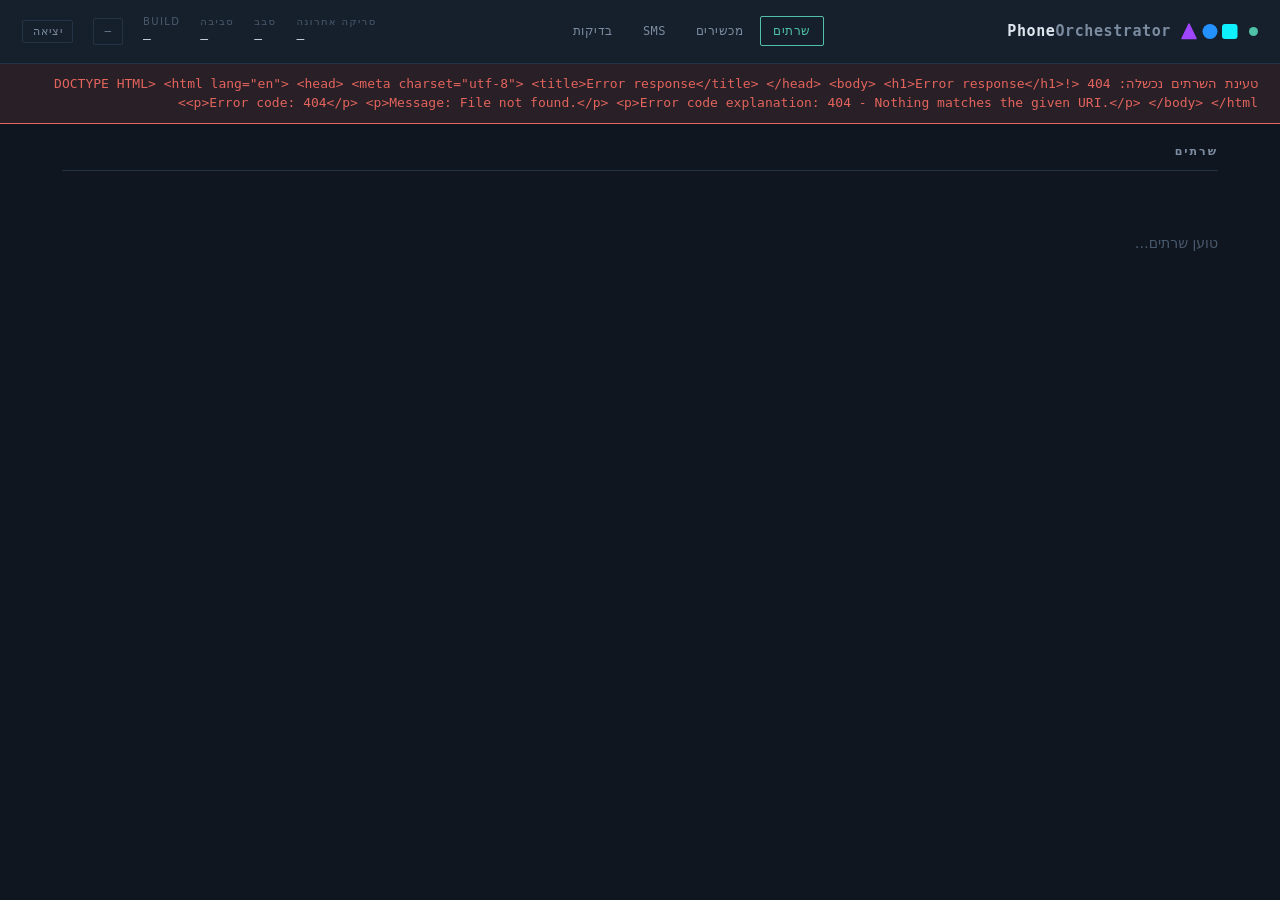
==== src/wwwroot/index.html @ be19c6f2 "SMS: SmsRelay + dashboard sms.html (forward status)" ====
<!DOCTYPE html>
<html lang="he" dir="rtl">
<head>
<meta charset="utf-8">
<meta name="viewport" content="width=device-width, initial-scale=1">
<title>PhoneOrchestrator</title>
<link rel="stylesheet" href="styles.css">
</head>
<body>

<header class="bar">
  <div class="bar__id">
    <span class="dot" id="pulse" aria-hidden="true"></span>
    <svg class="mark" viewBox="0 0 58 18" aria-hidden="true">
      <path d="M1 16.5 L8 2 L15 16.5 Z" fill="#A146FF" stroke="#A146FF" stroke-width="1.5" stroke-linejoin="round"/>
      <circle cx="29" cy="9.5" r="7.5" fill="#2391FF"/>
      <rect x="41" y="2" width="15.5" height="15" rx="3" fill="#0FF0FF"/>
    </svg>
    <h1>Phone<em>Orchestrator</em></h1>
  </div>

  <nav class="nav">
    <a href="/" aria-current="page">שרתים</a>
    <a href="/devices.html">מכשירים</a>
    <a href="/sms.html">SMS</a>
    <a href="/canary.html">בדיקות</a>
  </nav>

  <dl class="bar__meta">
    <div><dt>סריקה אחרונה</dt><dd id="m-scan">—</dd></div>
    <div><dt>סבב</dt><dd id="m-count">—</dd></div>
    <div><dt>סביבה</dt><dd id="m-env">—</dd></div>
    <div><dt>build</dt><dd id="m-marker">—</dd></div>
  </dl>
  <span class="pill" id="m-auto">—</span>
  <button class="bar__out" id="logout">יציאה</button>
</header>

<p class="banner" id="banner" hidden></p>

<!-- ---------------------------------------------------------- hosts view -->
<main class="view" id="view-hosts">
  <div class="view__head">
    <h2>שרתים</h2>
    <div class="pager" id="hostPager"></div>
  </div>
  <div id="hosts" class="hosts">
    <p class="empty">טוען שרתים…</p>
  </div>
</main>

<!-- --------------------------------------------------------- phones view -->
<main class="view" id="view-phones" hidden>
  <div class="view__head">
    <button class="back" id="back">חזרה לשרתים</button>
    <div class="pager" id="phonePager"></div>
  </div>

  <div class="hostbar" id="hostbar"></div>

  <div id="phones">
    <p class="empty">טוען…</p>
  </div>
</main>

<script src="app.js"></script>
</body>
</html>
---- src/wwwroot/styles.css ----
/* PhoneOrchestrator - instrument panel.
   Data is set in mono throughout: hostnames, IPs and ports are the
   vernacular of this subject, so they get the typeface machines use. */

:root {
  --ground:   #0F1620;
  --panel:    #16202C;
  --raise:    #1B2735;
  --rule:     #253347;
  --paper:    #DDE5EE;
  --muted:    #7C8CA0;
  --dim:      #4A5A6E;

  --ok:       #4FC1A6;
  --warn:     #E0A33C;
  --bad:      #E2645C;

  --mono: ui-monospace, "SF Mono", "JetBrains Mono", "Cascadia Mono", Menlo, Consolas, monospace;
  --sans: system-ui, -apple-system, "Segoe UI", "Noto Sans Hebrew", Arial, sans-serif;

  --gap: 20px;
}

* { box-sizing: border-box; }

html, body {
  margin: 0;
  background: var(--ground);
  color: var(--paper);
  font-family: var(--sans);
  font-size: 15px;
  line-height: 1.5;
}

/* ---------------------------------------------------------------- header */

.bar {
  display: flex;
  flex-wrap: wrap;
  align-items: center;
  gap: var(--gap);
  padding: 14px 22px;
  background: var(--panel);
  border-bottom: 1px solid var(--rule);
}

.bar__id { display: flex; align-items: center; gap: 10px; }
.mark { height: 18px; width: auto; flex: none; display: block; }

.bar h1 {
  margin: 0;
  font-family: var(--mono);
  font-size: 15px;
  font-weight: 600;
  letter-spacing: .04em;
  direction: ltr;
}
.bar h1 em { color: var(--muted); font-style: normal; }

.dot {
  width: 9px; height: 9px; border-radius: 50%;
  background: var(--ok);
  box-shadow: 0 0 0 0 rgba(79,193,166,.55);
  animation: ping 2.4s ease-out infinite;
}
.dot[data-state="stale"] { background: var(--warn); animation: none; }
.dot[data-state="down"]  { background: var(--bad);  animation: none; }

@keyframes ping {
  0%   { box-shadow: 0 0 0 0 rgba(79,193,166,.5); }
  70%  { box-shadow: 0 0 0 9px rgba(79,193,166,0); }
  100% { box-shadow: 0 0 0 0 rgba(79,193,166,0); }
}

.bar__meta {
  display: flex; flex-wrap: wrap; gap: var(--gap);
  margin: 0; margin-inline-start: auto;
}
.bar__meta div { display: flex; flex-direction: column; }
.bar__meta dt {
  font-size: 10px; letter-spacing: .14em; text-transform: uppercase;
  color: var(--dim);
}
.bar__meta dd {
  margin: 0; font-family: var(--mono); font-size: 13px; direction: ltr;
  text-align: start;
}

.pill {
  font-family: var(--mono); font-size: 11px; letter-spacing: .08em;
  padding: 4px 10px; border-radius: 2px;
  border: 1px solid var(--rule); color: var(--muted);
  text-transform: uppercase; white-space: nowrap;
}
.pill[data-on="true"]  { border-color: var(--ok);   color: var(--ok); }
.pill[data-on="false"] { border-color: var(--warn); color: var(--warn); }

.banner {
  margin: 0; padding: 10px 22px;
  background: rgba(226,100,92,.12);
  border-bottom: 1px solid var(--bad);
  color: var(--bad);
  font-family: var(--mono); font-size: 13px;
}

/* ----------------------------------------------------------------- views */

.view { padding: 20px 22px 40px; max-width: 1200px; margin: 0 auto; }

.view__head {
  display: flex; align-items: center; justify-content: space-between;
  gap: 12px; margin-bottom: 18px;
  border-bottom: 1px solid var(--rule); padding-bottom: 10px;
}
.view__head h2 {
  margin: 0; font-size: 11px; letter-spacing: .18em; text-transform: uppercase;
  color: var(--muted); font-weight: 600;
}

.back {
  background: transparent; border: 1px solid var(--rule); border-radius: 2px;
  color: var(--muted); font-family: var(--mono); font-size: 12px;
  padding: 5px 12px; cursor: pointer;
}
.back:hover { color: var(--paper); border-color: var(--dim); }
.back:focus-visible { outline: 2px solid var(--ok); outline-offset: 2px; }

.empty { color: var(--dim); font-size: 14px; padding: 30px 0; }

/* ------------------------------------------------------------ host cards */

.hosts {
  display: grid;
  grid-template-columns: repeat(auto-fill, minmax(320px, 1fr));
  gap: 14px;
}

.host {
  width: 100%; text-align: start;
  background: var(--panel); border: 1px solid var(--rule);
  border-radius: 4px; padding: 16px;
  color: inherit; font: inherit; cursor: pointer;
  display: grid; gap: 14px; align-content: start;
  transition: border-color .12s, background .12s;
}
.host:hover { background: var(--raise); border-color: var(--dim); }
.host:focus-visible { outline: 2px solid var(--ok); outline-offset: 2px; }

.host__top { display: flex; align-items: baseline; gap: 10px; }
.host__name {
  font-family: var(--mono); font-size: 14px; direction: ltr;
  overflow: hidden; text-overflow: ellipsis; white-space: nowrap;
}
.host__ip {
  font-family: var(--mono); font-size: 12px; color: var(--dim);
  direction: ltr; margin-inline-start: auto;
}

.host__stats {
  display: flex; gap: 16px; flex-wrap: wrap;
  font-family: var(--mono); font-size: 12px; color: var(--muted);
}
.host__stats b { color: var(--paper); font-weight: 500; }

.host__go {
  font-family: var(--mono); font-size: 11px; color: var(--dim);
  letter-spacing: .06em;
}
.host:hover .host__go { color: var(--ok); }

.host__err {
  font-family: var(--mono); font-size: 11px; color: var(--bad);
  direction: ltr; word-break: break-word;
}

/* ---------------------------------------------------------------- gauges */

/* Dials, not bars: three readings you scan rather than read. The absolute
   figures sit under each one because a percentage alone does not say
   whether 93% leaves 2GB free or 200GB. */

.gauges {
  display: grid; grid-template-columns: repeat(3, 1fr);
  gap: 8px; justify-items: center;
}

.gauge { display: grid; justify-items: center; width: 100%; }
.gauge svg { width: 100%; max-width: 92px; height: auto; overflow: visible; }

.gauge__track {
  fill: none; stroke: var(--rule); stroke-width: 5; stroke-linecap: round;
}
.gauge__fill {
  fill: none; stroke-width: 5; stroke-linecap: round;
  transition: stroke-dasharray .4s ease;
}
.gauge__needle { stroke-width: 1.5; stroke-linecap: round; transition: all .4s ease; }

.gauge[data-tone="ok"]   .gauge__fill,
.gauge[data-tone="ok"]   .gauge__needle { stroke: var(--ok); }
.gauge[data-tone="ok"]   .gauge__hub    { fill: var(--ok); }
.gauge[data-tone="warn"] .gauge__fill,
.gauge[data-tone="warn"] .gauge__needle { stroke: var(--warn); }
.gauge[data-tone="warn"] .gauge__hub    { fill: var(--warn); }
.gauge[data-tone="bad"]  .gauge__fill,
.gauge[data-tone="bad"]  .gauge__needle { stroke: var(--bad); }
.gauge[data-tone="bad"]  .gauge__hub    { fill: var(--bad); }

.gauge__lbl {
  font-family: var(--mono); font-size: 10px; letter-spacing: .16em;
  color: var(--muted); margin-bottom: 2px;
}
.gauge__val {
  font-family: var(--mono); font-size: 15px; color: var(--paper);
  margin-top: -8px;
}
.gauge__sub {
  font-family: var(--mono); font-size: 10px; color: var(--dim);
  direction: ltr; white-space: nowrap; margin-top: 1px;
}

/* ------------------------------------------------------------------ gate */

/* Five bars, one per rule in rpc_orch_pick_host. Reads as a barcode -
   eligibility without parsing a single number. */
.gates { display: flex; gap: 4px; }
.gate {
  flex: 1; max-width: 52px; height: 22px;
  border: 1px solid var(--rule); border-radius: 1px;
  display: flex; align-items: center; justify-content: center;
  font-family: var(--mono); font-size: 10px; letter-spacing: .06em;
  color: var(--dim);
}
.gate[data-pass="true"]  { border-color: var(--ok);  color: var(--ok);  background: rgba(79,193,166,.10); }
.gate[data-pass="false"] { border-color: var(--bad); color: var(--bad); background: rgba(226,100,92,.12); }

/* ------------------------------------------------------- drill-down head */

.hostbar {
  background: var(--panel); border: 1px solid var(--rule);
  border-radius: 4px; padding: 16px; margin-bottom: 20px;
  display: grid; gap: 14px;
}
.hostbar__top { display: flex; align-items: baseline; gap: 10px; }
.hostbar__name { font-family: var(--mono); font-size: 15px; direction: ltr; }
.hostbar .gauges { max-width: 420px; }

/* ------------------------------------------------------------------ tags */

.tag {
  font-family: var(--mono); font-size: 10px; letter-spacing: .1em;
  text-transform: uppercase; padding: 2px 7px; border-radius: 2px;
  white-space: nowrap;
}
.tag--ok   { color: var(--ok);   background: rgba(79,193,166,.12); }
.tag--warn { color: var(--warn); background: rgba(224,163,60,.14); }
.tag--bad  { color: var(--bad);  background: rgba(226,100,92,.14); }

/* ---------------------------------------------------------------- tables */

.tbl { width: 100%; border-collapse: collapse; font-family: var(--mono); font-size: 12.5px; }
.tbl th {
  text-align: start; font-weight: 600; font-size: 10px; letter-spacing: .12em;
  text-transform: uppercase; color: var(--dim);
  padding: 9px 10px; border-bottom: 1px solid var(--rule); white-space: nowrap;
}
.tbl td {
  padding: 10px; border-bottom: 1px solid var(--panel);
  direction: ltr; text-align: start; vertical-align: middle;
}
.tbl tr:hover td { background: var(--panel); }
.num { color: var(--muted); }
.nil { color: var(--dim); }
.wrap { overflow-x: auto; }

/* ---------------------------------------------------------------- paging */

.pager { display: flex; align-items: center; gap: 6px; }
.pager button {
  font-family: var(--mono); font-size: 12px;
  background: transparent; color: var(--muted);
  border: 1px solid var(--rule); border-radius: 2px;
  padding: 4px 10px; cursor: pointer;
}
.pager button:hover:not(:disabled) { color: var(--paper); border-color: var(--dim); }
.pager button:disabled { opacity: .35; cursor: default; }
.pager button:focus-visible { outline: 2px solid var(--ok); outline-offset: 2px; }
.pager span { font-family: var(--mono); font-size: 11px; color: var(--dim); direction: ltr; }

/* ---------------------------------------------------------------- mobile */

@media (max-width: 640px) {
  .view { padding: 16px 14px 32px; }
  .hosts { grid-template-columns: 1fr; }
  .bar__meta { gap: 14px; }
}

@media (prefers-reduced-motion: reduce) {
  .gauge__fill, .gauge__needle { transition: none; }
  * { transition: none !important; }
}

/* ----------------------------------------------------------------- login */

.login-body { display: flex; min-height: 100vh; }

.login { margin: auto; width: 100%; max-width: 340px; padding: 24px; }

.login__card {
  background: var(--panel); border: 1px solid var(--rule);
  border-radius: 4px; padding: 28px 24px;
  display: flex; flex-direction: column; gap: 16px;
}

.login__brand {
  margin: 0 0 4px; font-family: var(--mono); font-size: 15px; font-weight: 600;
  letter-spacing: .04em; direction: ltr; text-align: center;
}
.login__logo {
  display: block;
  width: 160px; height: 160px;
  margin: 0 auto 4px;
}
.login__brand em { color: var(--muted); font-style: normal; }

.login__field { display: flex; flex-direction: column; gap: 6px; }
.login__field span {
  font-size: 10px; letter-spacing: .14em; text-transform: uppercase; color: var(--dim);
}
.login__field input {
  background: var(--ground); border: 1px solid var(--rule); border-radius: 2px;
  color: var(--paper); font-family: var(--mono); font-size: 14px;
  padding: 9px 10px; direction: ltr; text-align: start;
}
.login__field input:focus { outline: none; border-color: var(--ok); }

.login__error { margin: 0; font-size: 12px; color: var(--bad); }

.login__go {
  background: transparent; border: 1px solid var(--ok); border-radius: 2px;
  color: var(--ok); font-family: var(--mono); font-size: 13px;
  letter-spacing: .08em; padding: 9px; cursor: pointer;
}
.login__go:hover:not(:disabled) { background: rgba(79,193,166,.12); }
.login__go:disabled { opacity: .5; cursor: default; }
.login__go:focus-visible { outline: 2px solid var(--ok); outline-offset: 2px; }

.bar__out {
  background: transparent; border: 1px solid var(--rule); border-radius: 2px;
  color: var(--muted); font-family: var(--mono); font-size: 11px;
  letter-spacing: .08em; padding: 4px 10px; cursor: pointer;
}
.bar__out:hover { color: var(--paper); border-color: var(--dim); }


/* ════════════════════════════════════════════════════════════════════════
   Append to styles.css - navigation, filters, cards, upload, trail.
   ════════════════════════════════════════════════════════════════════════ */

/* ------------------------------------------------------------------- nav */

.nav { display: flex; gap: 4px; margin-inline-start: auto; }
.nav a {
  font-family: var(--mono); font-size: 12px; letter-spacing: .04em;
  color: var(--muted); text-decoration: none;
  padding: 5px 12px; border: 1px solid transparent; border-radius: 2px;
}
.nav a:hover { color: var(--paper); border-color: var(--rule); }
.nav a[aria-current="page"] { color: var(--ok); border-color: var(--ok); }

/* --------------------------------------------------------------- filters */

.filters {
  display: flex; align-items: center; gap: 10px; flex-wrap: wrap;
  margin-bottom: 16px;
}
.filters label {
  font-family: var(--mono); font-size: 12px; color: var(--muted);
  display: flex; align-items: center; gap: 6px;
}
.filters input[type="date"] {
  background: var(--panel); border: 1px solid var(--rule); border-radius: 2px;
  color: var(--paper); font-family: var(--mono); font-size: 12px;
  padding: 5px 8px; color-scheme: dark;
}
.hint { font-family: var(--mono); font-size: 11px; color: var(--dim); }

.chip {
  font-family: var(--mono); font-size: 12px;
  background: transparent; color: var(--muted);
  border: 1px solid var(--rule); border-radius: 2px;
  padding: 4px 12px; cursor: pointer;
}
.chip:hover { color: var(--paper); border-color: var(--dim); }
.chip[aria-current="true"] { color: var(--ok); border-color: var(--ok); }

/* Rows that drill down. The cursor is the only affordance a dense table
   has room for, so the hover tint has to carry the rest. */
.tbl tr.click { cursor: pointer; }
.tbl tr.click:hover td { background: var(--raise); }

.ok-t  { color: var(--ok); }
.bad-t { color: var(--bad); }
.big   { font-size: 16px; }

/* ----------------------------------------------------------------- cards */

.cards {
  display: grid; grid-template-columns: repeat(auto-fit, minmax(280px, 1fr));
  gap: 14px; margin-bottom: 26px;
}
.card {
  background: var(--panel); border: 1px solid var(--rule);
  border-radius: 4px; padding: 16px;
  display: grid; gap: 10px; align-content: start;
}
.card h3 {
  margin: 0; font-family: var(--mono); font-size: 13px;
  letter-spacing: .06em; font-weight: 600;
}
.card__note { margin: 0; font-size: 12px; color: var(--muted); line-height: 1.6; }
.card__note b { color: var(--paper); font-weight: 500; font-family: var(--mono); }
.card__state { }

.upload {
  display: inline-block; cursor: pointer;
  border: 1px dashed var(--rule); border-radius: 2px;
  padding: 9px; text-align: center;
  font-family: var(--mono); font-size: 12px; color: var(--muted);
}
.upload:hover { border-color: var(--ok); color: var(--ok); }
.upload input { position: absolute; opacity: 0; pointer-events: none; }

/* ------------------------------------------------------------------ form */

.form { display: grid; gap: 12px; max-width: 340px; }
.row { display: flex; gap: 8px; }

/* ----------------------------------------------------------------- trail */

/* The sub-event trail. A rule down the left with dots on it reads as a
   sequence without needing timestamps to be parsed. */
.trail {
  list-style: none; margin: 0; padding: 0 22px 0 0;
  border-inline-start: 1px solid var(--rule);
}
.trail li {
  position: relative; padding: 0 18px 18px 0; margin-inline-start: -1px;
  border-inline-start: 1px solid var(--rule);
}
.trail li::before {
  content: ''; position: absolute; inset-inline-start: -4px; top: 5px;
  width: 7px; height: 7px; border-radius: 50%;
  background: var(--ok);
}
.trail__when {
  font-family: var(--mono); font-size: 11px; color: var(--dim);
  margin-inline-end: 10px; direction: ltr;
}
.trail__kind {
  font-family: var(--mono); font-size: 12px; color: var(--paper);
  letter-spacing: .04em;
}
.trail__detail {
  margin: 8px 0 0; padding: 10px;
  background: var(--panel); border: 1px solid var(--rule); border-radius: 3px;
  font-family: var(--mono); font-size: 11px; color: var(--muted);
  direction: ltr; text-align: start;
  overflow-x: auto; white-space: pre; max-height: 240px;
}
/* ════════════════════════════════════════════════════════════════════════
   Append to styles.css - devices page (devices.html).
   ════════════════════════════════════════════════════════════════════════ */

.banner--ok {
  background: rgba(79,193,166,.10);
  border-bottom-color: var(--ok);
  color: var(--ok);
}

.chip:disabled { opacity: .35; cursor: default; }
.chip:disabled:hover { color: var(--muted); border-color: var(--rule); }
.chip--bad:hover:not(:disabled) { color: var(--bad); border-color: var(--bad); }
.tbl td .row { flex-wrap: nowrap; }

/* הכפתור ההרסני רחוק מהבטוח */
.row--actions { gap: 28px; }

/* ════════════════════════════════════════════════════════════════════════
   SMS page (sms.html).
   ════════════════════════════════════════════════════════════════════════ */

/* SMS text is mostly Hebrew - not mono, not forced LTR like the other cells. */
.tbl td.sms-body {
  font-family: var(--sans); font-size: 13px; direction: rtl;
  max-width: 420px; overflow: hidden; text-overflow: ellipsis; white-space: nowrap;
}
.sms-full {
  margin: 0; font-family: var(--sans); font-size: 15px; line-height: 1.6;
  white-space: pre-wrap; word-break: break-word;
}

/* A row that arrived since the last refresh. */
.tbl tr.fresh td { animation: fresh 3s ease-out; }
@keyframes fresh { from { background: rgba(79,193,166,.22); } to { background: transparent; } }

.filters input[type="search"] {
  background: var(--panel); border: 1px solid var(--rule); border-radius: 2px;
  color: var(--paper); font-family: var(--mono); font-size: 12px;
  padding: 5px 8px; min-width: 180px;
}
.filters input[type="search"]:focus { outline: none; border-color: var(--ok); }
.live { cursor: pointer; }
a.chip { text-decoration: none; display: inline-block; }
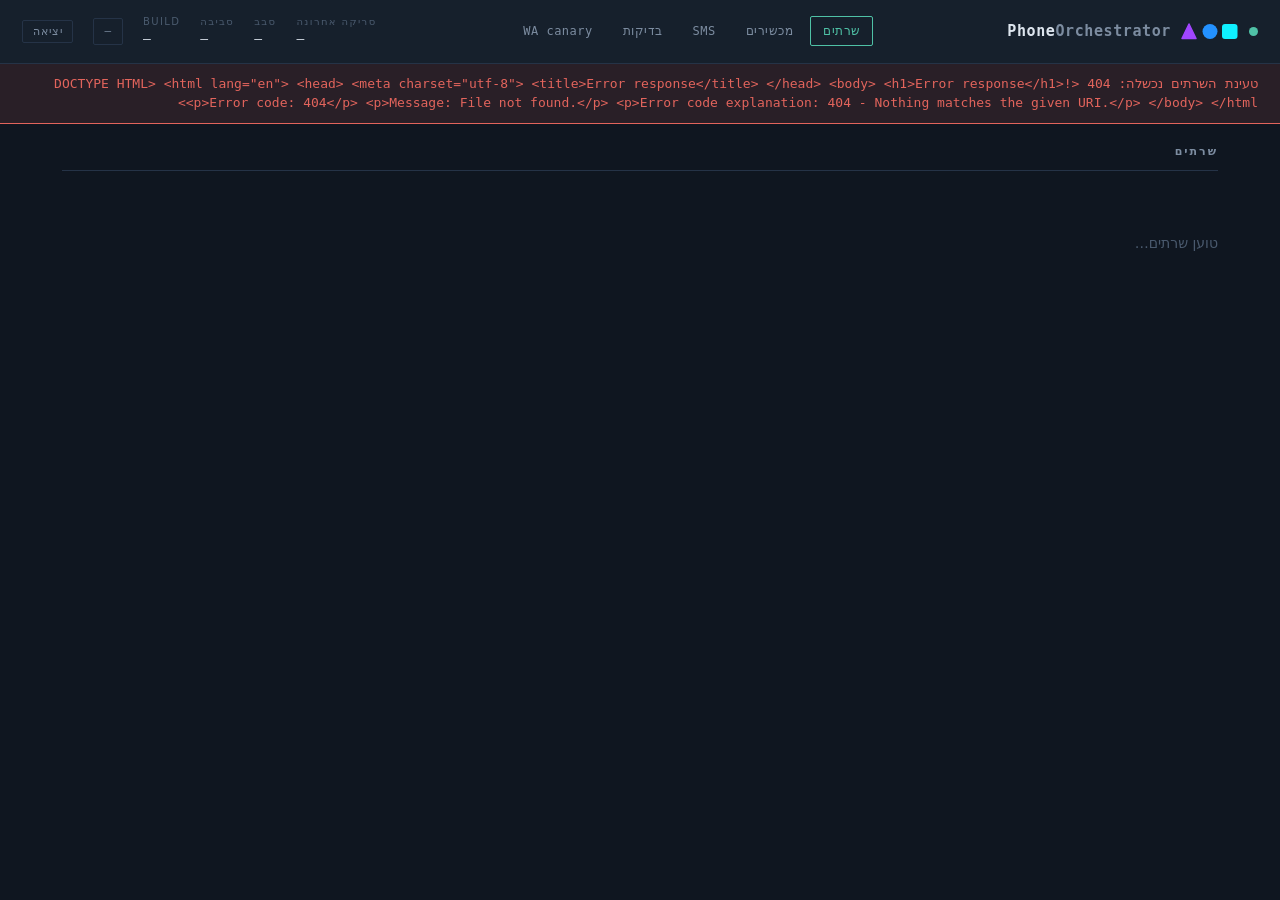
==== commit 00721ed2: "WHASTAPP CANARY + dashboard sms.html (forward status)" ====
--- a/src/wwwroot/index.html
+++ b/src/wwwroot/index.html
@@ -24,6 +24,7 @@
     <a href="/devices.html">מכשירים</a>
     <a href="/sms.html">SMS</a>
     <a href="/canary.html">בדיקות</a>
+    <a href="/canary-wa.html">WA canary</a>
   </nav>
 
   <dl class="bar__meta">
--- a/src/wwwroot/styles.css
+++ b/src/wwwroot/styles.css
@@ -513,3 +513,11 @@
 .live { cursor: pointer; }
 a.chip { text-decoration: none; display: inline-block; }
 
+/* ════════════════════════════════════════════════════════════════════════
+   WhatsApp canary page (canary-wa.html).
+   ════════════════════════════════════════════════════════════════════════ */
+
+.hostbar .gates { flex-wrap: wrap; }
+.hostbar .gate { max-width: none; padding: 0 8px; }
+pre.raw { margin: 0; max-height: none; }
+
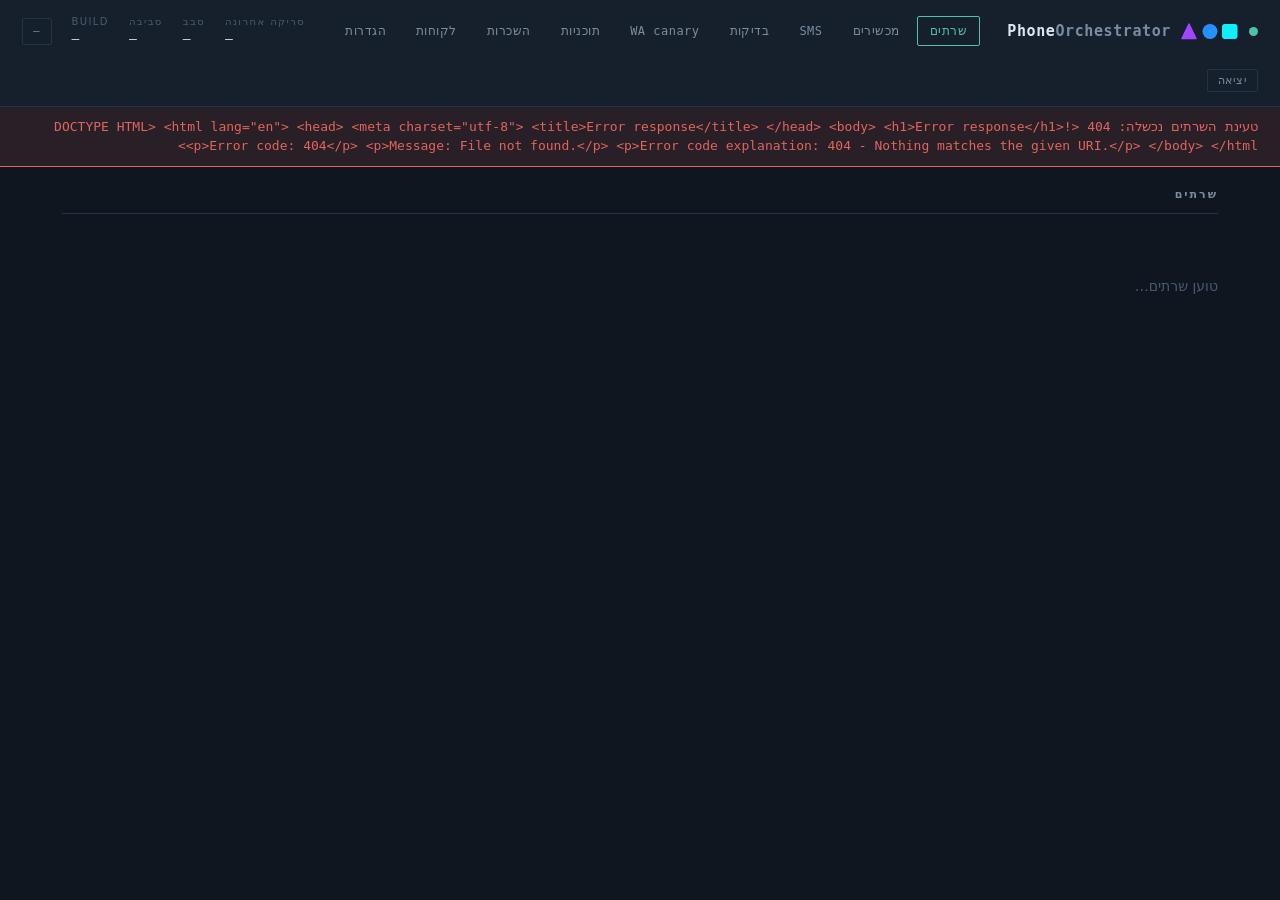
==== commit a883c7b8: "back office: plans, rentals, customers & debts, bot_config" ====
--- a/src/wwwroot/index.html
+++ b/src/wwwroot/index.html
@@ -25,6 +25,10 @@
     <a href="/sms.html">SMS</a>
     <a href="/canary.html">בדיקות</a>
     <a href="/canary-wa.html">WA canary</a>
+    <a href="/plans.html">תוכניות</a>
+    <a href="/rentals.html">השכרות</a>
+    <a href="/customers.html">לקוחות</a>
+    <a href="/config.html">הגדרות</a>
   </nav>
 
   <dl class="bar__meta">
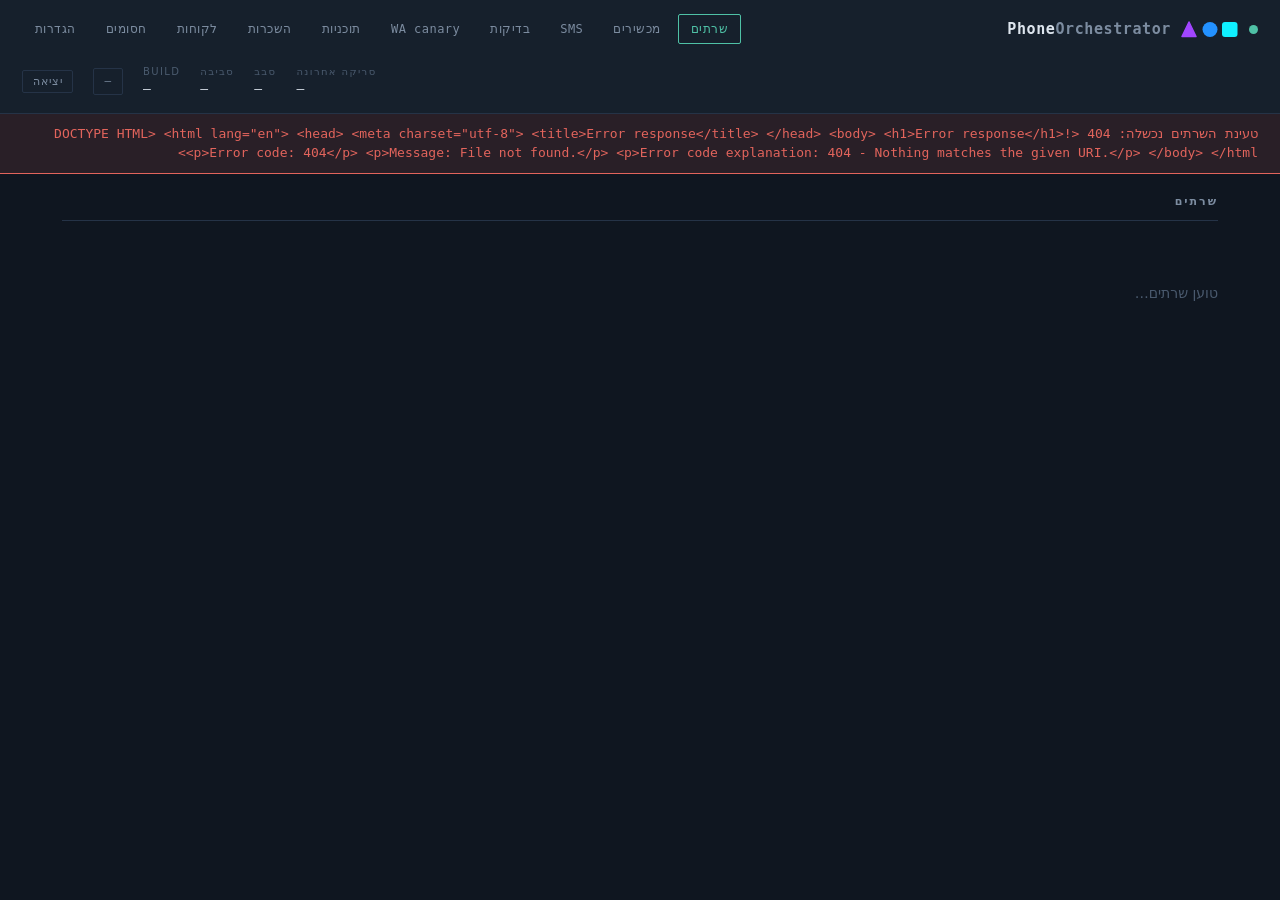
==== commit 15084859: "pws and unwanted" ====
--- a/src/wwwroot/index.html
+++ b/src/wwwroot/index.html
@@ -2,9 +2,16 @@
 <html lang="he" dir="rtl">
 <head>
 <meta charset="utf-8">
-<meta name="viewport" content="width=device-width, initial-scale=1">
+<meta name="viewport" content="width=device-width, initial-scale=1, viewport-fit=cover">
 <title>PhoneOrchestrator</title>
 <link rel="stylesheet" href="styles.css">
+<link rel="manifest" href="/manifest.webmanifest">
+<meta name="theme-color" content="#0F1620">
+<link rel="icon" href="/icons/icon-192.png" type="image/png">
+<link rel="apple-touch-icon" href="/icons/apple-touch-icon.png">
+<meta name="apple-mobile-web-app-capable" content="yes">
+<meta name="apple-mobile-web-app-status-bar-style" content="black-translucent">
+<script src="pwa.js" defer></script>
 </head>
 <body>
 
@@ -28,6 +35,7 @@
     <a href="/plans.html">תוכניות</a>
     <a href="/rentals.html">השכרות</a>
     <a href="/customers.html">לקוחות</a>
+    <a href="/unwanted.html">חסומים</a>
     <a href="/config.html">הגדרות</a>
   </nav>
 
--- a/src/wwwroot/styles.css
+++ b/src/wwwroot/styles.css
@@ -521,3 +521,87 @@
 .hostbar .gate { max-width: none; padding: 0 8px; }
 pre.raw { margin: 0; max-height: none; }
 
+
+/* ════════════════════════════════════════════════════════════════════════
+   Responsive + PWA (pwa.js adds .bar__menu and toggles .bar--open).
+   ════════════════════════════════════════════════════════════════════════ */
+
+html { -webkit-text-size-adjust: 100%; }
+body { padding-bottom: env(safe-area-inset-bottom); }
+.bar { padding-top: max(14px, env(safe-area-inset-top)); position: sticky; top: 0; z-index: 20; }
+
+.bar__menu {
+  display: none; align-items: center; gap: 8px;
+  background: transparent; border: 1px solid var(--rule); border-radius: 2px;
+  color: var(--paper); font-family: var(--mono); font-size: 13px;
+  padding: 6px 12px; cursor: pointer; margin-inline-start: auto;
+}
+.bar__menu b { font-weight: 500; color: var(--ok); }
+.bar__menu:focus-visible { outline: 2px solid var(--ok); outline-offset: 2px; }
+
+/* wide nav: 10 links don't fit next to the meta on mid screens → let it wrap */
+.nav { flex-wrap: wrap; }
+
+/* row → card layout for tables marked .tbl--cards (unwanted.html) */
+.tbl td.act { text-align: end; white-space: nowrap; }
+
+@media (max-width: 1100px) {
+  .bar { gap: 12px; }
+  .bar__meta { order: 5; width: 100%; margin-inline-start: 0; }
+  .bar__menu { display: inline-flex; }
+  .nav {
+    display: none; order: 4; width: 100%; margin: 0;
+    flex-direction: column; gap: 2px;
+    border-top: 1px solid var(--rule); padding-top: 8px;
+  }
+  .bar--open .nav { display: flex; }
+  .nav a { padding: 11px 12px; font-size: 14px; }
+}
+
+@media (max-width: 640px) {
+  html, body { font-size: 14px; }
+  .bar { padding-inline: 14px; }
+  .bar__id h1 { font-size: 13px; }
+  .bar__out { padding: 6px 10px; }
+  .bar__install { display: none; }        /* menu stays reachable; Android shows its own install too */
+  .banner { padding-inline: 14px; }
+
+  .view__head { flex-wrap: wrap; }
+  .filters { gap: 8px; }
+  .filters input[type="search"], .filters select, .filters input[type="text"] { flex: 1 1 100%; min-width: 0; font-size: 16px; }
+  .chip, .back, .pager button { padding: 8px 12px; }   /* finger-sized */
+
+  .grid2, .cards { grid-template-columns: 1fr; }
+  .gauges { grid-template-columns: repeat(3, minmax(0, 1fr)); }
+  .row { flex-wrap: wrap; }
+  .row--actions { gap: 14px; }
+  .form { max-width: none; }
+  .wrap { -webkit-overflow-scrolling: touch; margin-inline: -14px; padding-inline: 14px; }
+  .tbl td.sms-body { max-width: 220px; }
+
+  /* cards */
+  .tbl--cards thead { display: none; }
+  .tbl--cards, .tbl--cards tbody, .tbl--cards tr, .tbl--cards td { display: block; width: 100%; }
+  .tbl--cards tr {
+    background: var(--panel); border: 1px solid var(--rule); border-radius: 4px;
+    padding: 10px 12px; margin-bottom: 10px;
+  }
+  .tbl--cards tr:hover td { background: transparent; }
+  .tbl--cards td {
+    border: 0; padding: 4px 0; direction: rtl; text-align: start;
+    display: flex; gap: 10px; align-items: baseline; justify-content: space-between;
+  }
+  .tbl--cards td[data-label]::before {
+    content: attr(data-label); flex: none;
+    font-size: 10px; letter-spacing: .12em; color: var(--dim);
+  }
+  .tbl--cards td.sms-body { max-width: none; white-space: normal; }
+  .tbl--cards td.act { justify-content: stretch; padding-top: 8px; }
+  .tbl--cards td.act:empty { display: none; }
+  .tbl--cards td.act .chip { width: 100%; }
+}
+
+@media (display-mode: standalone) {
+  .bar__install { display: none; }
+}
+.tbl td.nw { white-space: nowrap; }
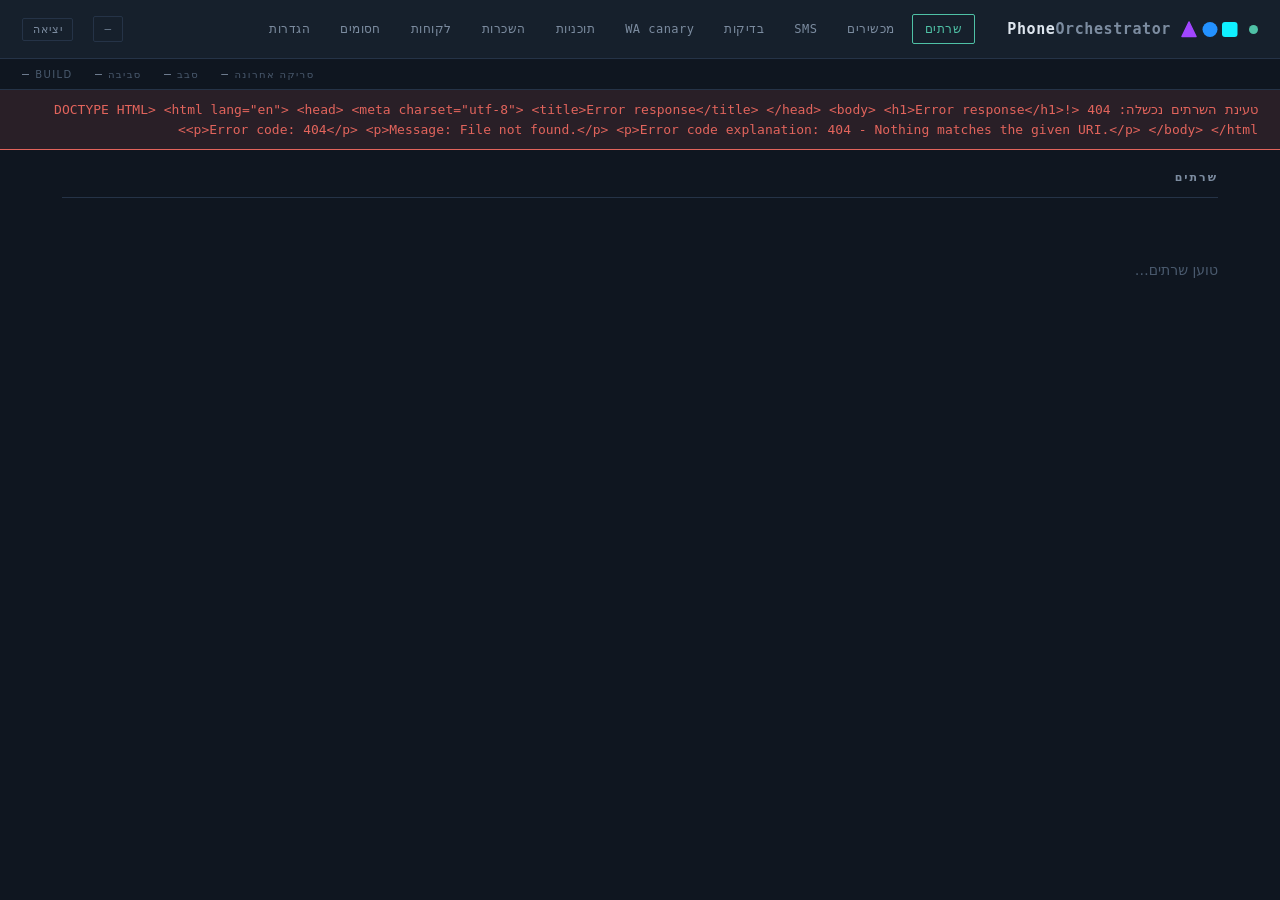
==== commit bd753e11: "pws FIXED" ====
--- a/src/wwwroot/index.html
+++ b/src/wwwroot/index.html
@@ -25,7 +25,6 @@
     </svg>
     <h1>Phone<em>Orchestrator</em></h1>
   </div>
-
   <nav class="nav">
     <a href="/" aria-current="page">שרתים</a>
     <a href="/devices.html">מכשירים</a>
@@ -38,16 +37,15 @@
     <a href="/unwanted.html">חסומים</a>
     <a href="/config.html">הגדרות</a>
   </nav>
-
-  <dl class="bar__meta">
-    <div><dt>סריקה אחרונה</dt><dd id="m-scan">—</dd></div>
-    <div><dt>סבב</dt><dd id="m-count">—</dd></div>
-    <div><dt>סביבה</dt><dd id="m-env">—</dd></div>
-    <div><dt>build</dt><dd id="m-marker">—</dd></div>
-  </dl>
   <span class="pill" id="m-auto">—</span>
   <button class="bar__out" id="logout">יציאה</button>
 </header>
+<dl class="meta" aria-label="מצב">
+  <div><dt>סריקה אחרונה</dt><dd id="m-scan">—</dd></div>
+  <div><dt>סבב</dt><dd id="m-count">—</dd></div>
+  <div><dt>סביבה</dt><dd id="m-env">—</dd></div>
+  <div><dt>build</dt><dd id="m-marker">—</dd></div>
+</dl>
 
 <p class="banner" id="banner" hidden></p>
 
--- a/src/wwwroot/styles.css
+++ b/src/wwwroot/styles.css
@@ -545,9 +545,8 @@
 /* row → card layout for tables marked .tbl--cards (unwanted.html) */
 .tbl td.act { text-align: end; white-space: nowrap; }
 
-@media (max-width: 1100px) {
+@media (max-width: 1180px) {
   .bar { gap: 12px; }
-  .bar__meta { order: 5; width: 100%; margin-inline-start: 0; }
   .bar__menu { display: inline-flex; }
   .nav {
     display: none; order: 4; width: 100%; margin: 0;
@@ -605,3 +604,36 @@
   .bar__install { display: none; }
 }
 .tbl td.nw { white-space: nowrap; }
+
+/* ── header: logo · nav · (pill) · logout on one row; status moved to .meta under it ── */
+.bar { flex-wrap: nowrap; }
+.bar__id { flex: none; }
+.nav { flex: 1 1 auto; min-width: 0; margin-inline-start: 12px; flex-wrap: wrap; }
+.nav a { white-space: nowrap; }
+.bar .pill, .bar__out, .bar__install { flex: none; }
+
+/* status strip (refresh / scan / env / build) — under the header, scrolls with the page */
+.meta {
+  display: flex; flex-wrap: wrap; justify-content: flex-end; gap: 6px 22px;
+  margin: 0; padding: 6px 22px;
+  border-bottom: 1px solid var(--rule); background: var(--ground);
+}
+.meta div { display: flex; align-items: baseline; gap: 6px; min-width: 0; }
+.meta dt { font-size: 10px; letter-spacing: .14em; text-transform: uppercase; color: var(--dim); }
+.meta dd {
+  margin: 0; font-family: var(--mono); font-size: 12px; color: var(--muted); direction: ltr;
+  max-width: 16ch; overflow: hidden; text-overflow: ellipsis; white-space: nowrap;
+}
+
+@media (max-width: 1180px) {
+  .bar { flex-wrap: wrap; }
+  .nav { margin-inline-start: 0; flex: 1 1 100%; }
+}
+@media (max-width: 640px) {
+  .meta { justify-content: flex-start; padding-inline: 14px; gap: 4px 16px; }
+}
+@media (max-width: 640px) {
+  .bar .mark { display: none; }          /* logo text + ☰ + יציאה on one row */
+  .bar { gap: 8px; }
+  .bar__menu { padding: 6px 10px; }
+}
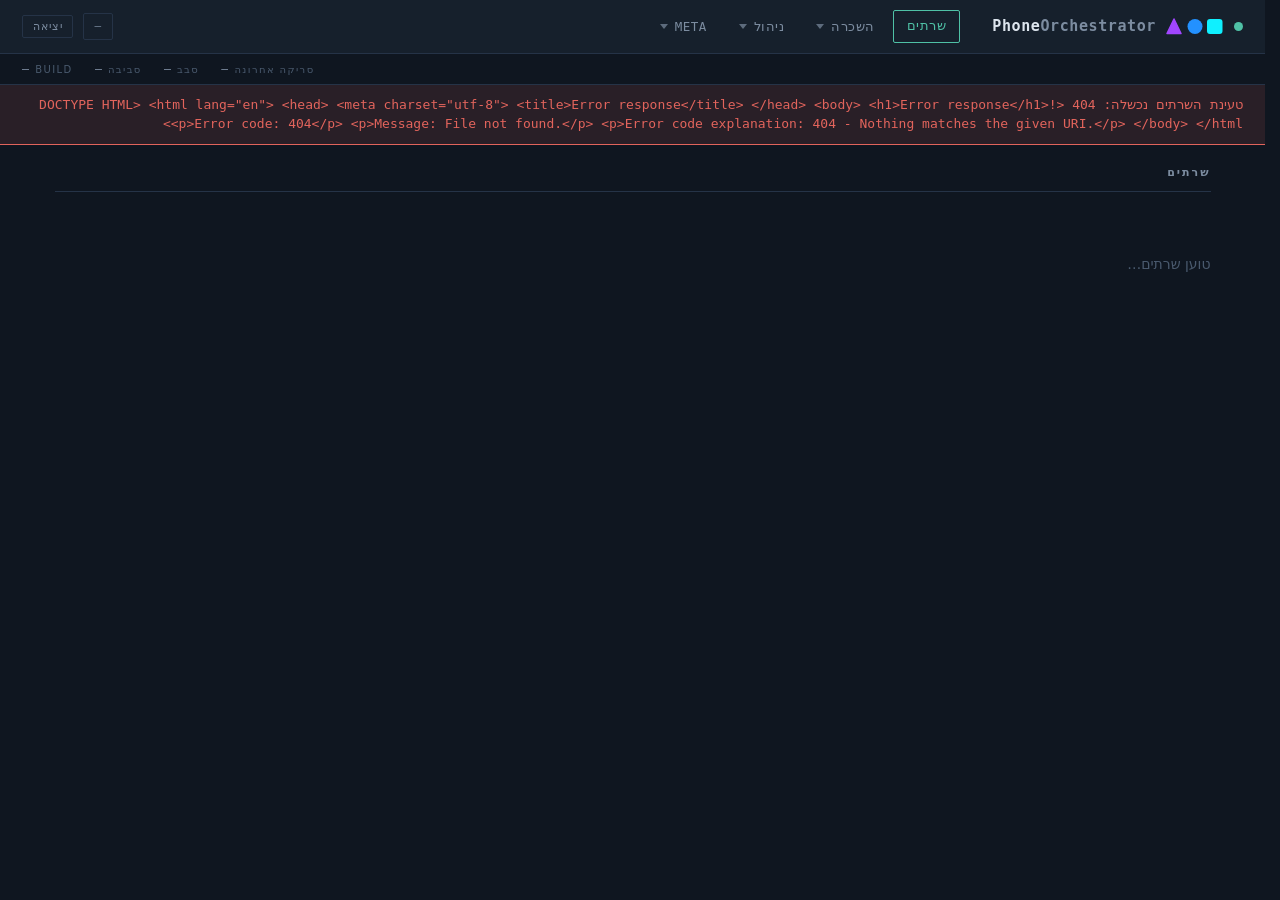
==== commit 65142c27: "MENU" ====
--- a/src/wwwroot/index.html
+++ b/src/wwwroot/index.html
@@ -25,20 +25,38 @@
     </svg>
     <h1>Phone<em>Orchestrator</em></h1>
   </div>
-  <nav class="nav">
-    <a href="/" aria-current="page">שרתים</a>
-    <a href="/devices.html">מכשירים</a>
-    <a href="/sms.html">SMS</a>
-    <a href="/canary.html">בדיקות</a>
-    <a href="/canary-wa.html">WA canary</a>
-    <a href="/plans.html">תוכניות</a>
-    <a href="/rentals.html">השכרות</a>
-    <a href="/customers.html">לקוחות</a>
-    <a href="/unwanted.html">חסומים</a>
-    <a href="/config.html">הגדרות</a>
+  <nav class="nav" id="mainnav" aria-label="ניווט">
+    <a class="nav__top" href="/" aria-current="page">שרתים</a>
+    <div class="nav__grp">
+      <button class="nav__top" type="button" aria-expanded="false">השכרה<span class="nav__car" aria-hidden="true"></span></button>
+      <div class="nav__sub">
+        <a href="/devices.html">מכשירים</a>
+        <a href="/sms.html">SMS</a>
+        <a href="/rentals.html">השכרות</a>
+      </div>
+    </div>
+    <div class="nav__grp">
+      <button class="nav__top" type="button" aria-expanded="false">ניהול<span class="nav__car" aria-hidden="true"></span></button>
+      <div class="nav__sub">
+        <a href="/customers.html">לקוחות</a>
+        <a href="/unwanted.html">חסומים</a>
+        <a href="/plans.html">תוכניות</a>
+        <a href="/config.html">הגדרות</a>
+      </div>
+    </div>
+    <div class="nav__grp">
+      <button class="nav__top" type="button" aria-expanded="false">META<span class="nav__car" aria-hidden="true"></span></button>
+      <div class="nav__sub">
+        <a href="/canary.html">בדיקות</a>
+        <a href="/canary-wa.html">WA canary</a>
+      </div>
+    </div>
   </nav>
-  <span class="pill" id="m-auto">—</span>
-  <button class="bar__out" id="logout">יציאה</button>
+  <div class="bar__end">
+    <span class="pill" id="m-auto">—</span>
+    <button class="bar__menu" type="button" aria-controls="mainnav" aria-expanded="false" aria-label="תפריט"><span aria-hidden="true">☰</span><b>שרתים</b></button>
+    <button class="bar__out" id="logout">יציאה</button>
+  </div>
 </header>
 <dl class="meta" aria-label="מצב">
   <div><dt>סריקה אחרונה</dt><dd id="m-scan">—</dd></div>
--- a/src/wwwroot/styles.css
+++ b/src/wwwroot/styles.css
@@ -359,14 +359,6 @@
 
 /* ------------------------------------------------------------------- nav */
 
-.nav { display: flex; gap: 4px; margin-inline-start: auto; }
-.nav a {
-  font-family: var(--mono); font-size: 12px; letter-spacing: .04em;
-  color: var(--muted); text-decoration: none;
-  padding: 5px 12px; border: 1px solid transparent; border-radius: 2px;
-}
-.nav a:hover { color: var(--paper); border-color: var(--rule); }
-.nav a[aria-current="page"] { color: var(--ok); border-color: var(--ok); }
 
 /* --------------------------------------------------------------- filters */
 
@@ -521,56 +513,119 @@
 .hostbar .gate { max-width: none; padding: 0 8px; }
 pre.raw { margin: 0; max-height: none; }
 
-
 /* ════════════════════════════════════════════════════════════════════════
-   Responsive + PWA (pwa.js adds .bar__menu and toggles .bar--open).
+   Header + menu (fixed grid) · status strip · responsive · PWA
+   Header = 3 fixed columns: logo | menu | actions. The menu always starts at
+   the same x on every page: the logo column is fixed, the actions column grows
+   away from it, and the scrollbar gutter is always reserved.
    ════════════════════════════════════════════════════════════════════════ */
 
-html { -webkit-text-size-adjust: 100%; }
+html { scrollbar-gutter: stable; -webkit-text-size-adjust: 100%; }
 body { padding-bottom: env(safe-area-inset-bottom); }
-.bar { padding-top: max(14px, env(safe-area-inset-top)); position: sticky; top: 0; z-index: 20; }
+
+.bar {
+  display: grid; grid-template-columns: max-content minmax(0, 1fr) auto;
+  grid-template-areas: "id nav end";
+  align-items: center; gap: 0 32px;
+  padding: max(10px, env(safe-area-inset-top)) 22px 10px;
+  position: sticky; top: 0; z-index: 30;
+}
+.bar__id  { grid-area: id; min-width: 0; }
+.bar__end { grid-area: end; display: flex; align-items: center; justify-content: flex-end; gap: 10px; }
+.bar__end > * { flex: none; }
+
+/* ── menu ── */
+.nav {
+  grid-area: nav; display: flex; align-items: center; gap: 4px;
+  margin: 0; min-width: 0; flex-wrap: nowrap;
+}
+.nav__grp { position: relative; }
+.nav__top, .nav__sub a {
+  font-family: var(--mono); font-size: 12.5px; letter-spacing: .04em; white-space: nowrap;
+  color: var(--muted); text-decoration: none; background: transparent;
+  border: 1px solid transparent; border-radius: 2px; cursor: pointer;
+}
+.nav__top { display: inline-flex; align-items: center; gap: 7px; padding: 6px 13px; }
+.nav__top:hover, .nav__grp:hover > .nav__top, .nav__grp.open > .nav__top { color: var(--paper); border-color: var(--rule); }
+.nav__top[aria-current="page"], .nav__grp[data-current="true"] > .nav__top { color: var(--ok); border-color: var(--ok); }
+.nav__top:focus-visible, .nav__sub a:focus-visible { outline: 2px solid var(--ok); outline-offset: 2px; }
+.nav__car {
+  width: 0; height: 0; border-inline: 4px solid transparent; border-top: 5px solid currentColor;
+  opacity: .7; transition: transform .15s;
+}
+.nav__grp.open .nav__car { transform: rotate(180deg); }
+
+.nav__sub {
+  display: none; position: absolute; top: calc(100% + 6px); inset-inline-start: 0;
+  min-width: 170px; padding: 6px; z-index: 40;
+  background: var(--panel); border: 1px solid var(--rule); border-radius: 4px;
+  box-shadow: 0 10px 28px rgba(0,0,0,.35);
+  flex-direction: column; gap: 2px;
+}
+.nav__sub::before { content: ''; position: absolute; inset: -8px 0 auto; height: 8px; } /* hover bridge */
+.nav__sub a { display: block; padding: 8px 12px; text-align: start; }
+.nav__sub a:hover { color: var(--paper); background: var(--raise); }
+.nav__sub a[aria-current="page"] { color: var(--ok); background: rgba(79,193,166,.08); }
+.nav__grp.open > .nav__sub { display: flex; }
+@media (hover: hover) and (min-width: 721px) {
+  .nav__grp:hover > .nav__sub { display: flex; }
+}
 
 .bar__menu {
   display: none; align-items: center; gap: 8px;
   background: transparent; border: 1px solid var(--rule); border-radius: 2px;
-  color: var(--paper); font-family: var(--mono); font-size: 13px;
-  padding: 6px 12px; cursor: pointer; margin-inline-start: auto;
+  color: var(--paper); font-family: var(--mono); font-size: 13px; padding: 6px 12px; cursor: pointer;
 }
 .bar__menu b { font-weight: 500; color: var(--ok); }
 .bar__menu:focus-visible { outline: 2px solid var(--ok); outline-offset: 2px; }
 
-/* wide nav: 10 links don't fit next to the meta on mid screens → let it wrap */
-.nav { flex-wrap: wrap; }
-
-/* row → card layout for tables marked .tbl--cards (unwanted.html) */
+/* ── status strip (refresh / scan / env / build) under the header ── */
+.meta {
+  display: flex; flex-wrap: wrap; justify-content: flex-end; gap: 6px 22px;
+  margin: 0; padding: 6px 22px;
+  border-bottom: 1px solid var(--rule); background: var(--ground);
+}
+.meta div { display: flex; align-items: baseline; gap: 6px; min-width: 0; }
+.meta dt { font-size: 10px; letter-spacing: .14em; text-transform: uppercase; color: var(--dim); }
+.meta dd {
+  margin: 0; font-family: var(--mono); font-size: 12px; color: var(--muted); direction: ltr;
+  max-width: 16ch; overflow: hidden; text-overflow: ellipsis; white-space: nowrap;
+}
+
+/* ── tables ── */
 .tbl td.act { text-align: end; white-space: nowrap; }
-
-@media (max-width: 1180px) {
-  .bar { gap: 12px; }
-  .bar__menu { display: inline-flex; }
-  .nav {
-    display: none; order: 4; width: 100%; margin: 0;
-    flex-direction: column; gap: 2px;
-    border-top: 1px solid var(--rule); padding-top: 8px;
-  }
+.tbl td.nw { white-space: nowrap; }
+
+/* ── narrow: ☰ + drawer ── */
+@media (max-width: 720px) {
+  html, body { font-size: 14px; }
+  .bar { grid-template-columns: minmax(0, 1fr) auto; grid-template-areas: "id end" "nav nav"; padding-inline: 14px; }
+  .bar .mark { display: none; }
+  .bar__id h1 { font-size: 13px; }
+  .bar__end { gap: 8px; }
+  .bar__menu { display: inline-flex; padding: 6px 10px; }
+  .bar__out { padding: 6px 10px; }
+  .bar__install { display: none; }
+
+  .nav { display: none; flex-direction: column; align-items: stretch; gap: 2px; margin-top: 10px;
+         border-top: 1px solid var(--rule); padding: 8px 0 4px; max-height: 75vh; overflow-y: auto; }
   .bar--open .nav { display: flex; }
-  .nav a { padding: 11px 12px; font-size: 14px; }
-}
-
-@media (max-width: 640px) {
-  html, body { font-size: 14px; }
-  .bar { padding-inline: 14px; }
-  .bar__id h1 { font-size: 13px; }
-  .bar__out { padding: 6px 10px; }
-  .bar__install { display: none; }        /* menu stays reachable; Android shows its own install too */
+  .nav__top { width: 100%; padding: 11px 12px; font-size: 14px; justify-content: space-between; }
+  .nav__grp > .nav__top { cursor: default; border-color: transparent !important; color: var(--dim) !important;
+                          font-size: 11px; letter-spacing: .14em; padding: 12px 12px 4px; }
+  .nav__car { display: none; }
+  .nav__sub { display: flex; position: static; box-shadow: none; border: 0; padding: 0 12px 0 0; background: transparent; min-width: 0; }
+  .nav__sub::before { display: none; }
+  .nav__sub a { padding: 10px 12px; font-size: 14px; }
+
+  .meta { justify-content: flex-start; padding-inline: 14px; gap: 4px 16px; }
   .banner { padding-inline: 14px; }
-
+  .view { padding: 16px 14px 32px; }
   .view__head { flex-wrap: wrap; }
   .filters { gap: 8px; }
   .filters input[type="search"], .filters select, .filters input[type="text"] { flex: 1 1 100%; min-width: 0; font-size: 16px; }
-  .chip, .back, .pager button { padding: 8px 12px; }   /* finger-sized */
-
-  .grid2, .cards { grid-template-columns: 1fr; }
+  .chip, .back, .pager button { padding: 8px 12px; }
+  .grid2, .cards, .hosts { grid-template-columns: 1fr; }
   .gauges { grid-template-columns: repeat(3, minmax(0, 1fr)); }
   .row { flex-wrap: wrap; }
   .row--actions { gap: 14px; }
@@ -578,62 +633,18 @@
   .wrap { -webkit-overflow-scrolling: touch; margin-inline: -14px; padding-inline: 14px; }
   .tbl td.sms-body { max-width: 220px; }
 
-  /* cards */
+  /* row → card for tables marked .tbl--cards */
   .tbl--cards thead { display: none; }
   .tbl--cards, .tbl--cards tbody, .tbl--cards tr, .tbl--cards td { display: block; width: 100%; }
-  .tbl--cards tr {
-    background: var(--panel); border: 1px solid var(--rule); border-radius: 4px;
-    padding: 10px 12px; margin-bottom: 10px;
-  }
+  .tbl--cards tr { background: var(--panel); border: 1px solid var(--rule); border-radius: 4px; padding: 10px 12px; margin-bottom: 10px; }
   .tbl--cards tr:hover td { background: transparent; }
-  .tbl--cards td {
-    border: 0; padding: 4px 0; direction: rtl; text-align: start;
-    display: flex; gap: 10px; align-items: baseline; justify-content: space-between;
-  }
-  .tbl--cards td[data-label]::before {
-    content: attr(data-label); flex: none;
-    font-size: 10px; letter-spacing: .12em; color: var(--dim);
-  }
+  .tbl--cards td { border: 0; padding: 4px 0; direction: rtl; text-align: start;
+                   display: flex; gap: 10px; align-items: baseline; justify-content: space-between; }
+  .tbl--cards td[data-label]::before { content: attr(data-label); flex: none; font-size: 10px; letter-spacing: .12em; color: var(--dim); }
   .tbl--cards td.sms-body { max-width: none; white-space: normal; }
   .tbl--cards td.act { justify-content: stretch; padding-top: 8px; }
   .tbl--cards td.act:empty { display: none; }
   .tbl--cards td.act .chip { width: 100%; }
 }
 
-@media (display-mode: standalone) {
-  .bar__install { display: none; }
-}
-.tbl td.nw { white-space: nowrap; }
-
-/* ── header: logo · nav · (pill) · logout on one row; status moved to .meta under it ── */
-.bar { flex-wrap: nowrap; }
-.bar__id { flex: none; }
-.nav { flex: 1 1 auto; min-width: 0; margin-inline-start: 12px; flex-wrap: wrap; }
-.nav a { white-space: nowrap; }
-.bar .pill, .bar__out, .bar__install { flex: none; }
-
-/* status strip (refresh / scan / env / build) — under the header, scrolls with the page */
-.meta {
-  display: flex; flex-wrap: wrap; justify-content: flex-end; gap: 6px 22px;
-  margin: 0; padding: 6px 22px;
-  border-bottom: 1px solid var(--rule); background: var(--ground);
-}
-.meta div { display: flex; align-items: baseline; gap: 6px; min-width: 0; }
-.meta dt { font-size: 10px; letter-spacing: .14em; text-transform: uppercase; color: var(--dim); }
-.meta dd {
-  margin: 0; font-family: var(--mono); font-size: 12px; color: var(--muted); direction: ltr;
-  max-width: 16ch; overflow: hidden; text-overflow: ellipsis; white-space: nowrap;
-}
-
-@media (max-width: 1180px) {
-  .bar { flex-wrap: wrap; }
-  .nav { margin-inline-start: 0; flex: 1 1 100%; }
-}
-@media (max-width: 640px) {
-  .meta { justify-content: flex-start; padding-inline: 14px; gap: 4px 16px; }
-}
-@media (max-width: 640px) {
-  .bar .mark { display: none; }          /* logo text + ☰ + יציאה on one row */
-  .bar { gap: 8px; }
-  .bar__menu { padding: 6px 10px; }
-}
+@media (display-mode: standalone) { .bar__install { display: none; } }
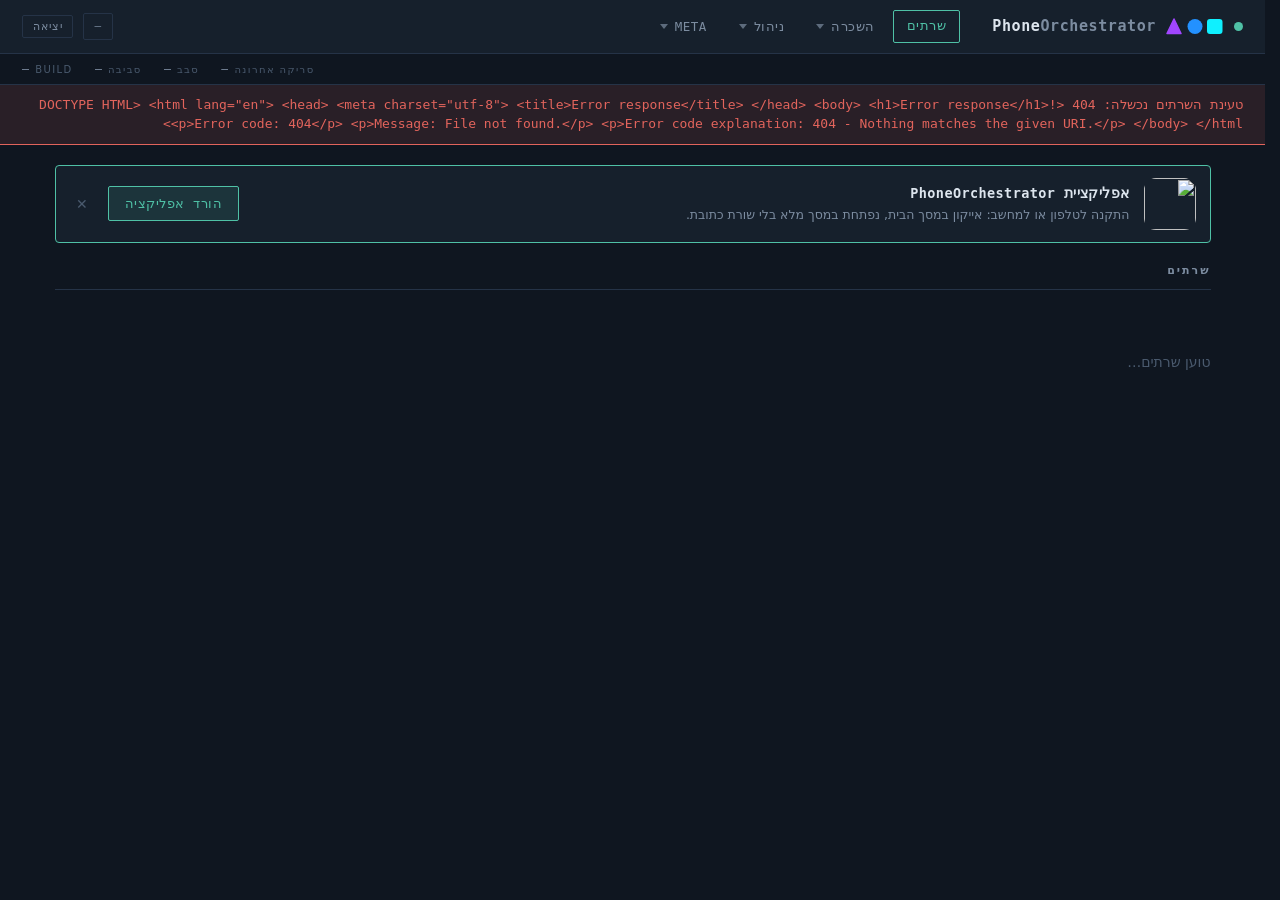
==== commit cf1a66de: "MENU4" ====
--- a/src/wwwroot/index.html
+++ b/src/wwwroot/index.html
@@ -41,6 +41,7 @@
         <a href="/customers.html">לקוחות</a>
         <a href="/unwanted.html">חסומים</a>
         <a href="/plans.html">תוכניות</a>
+        <a href="/rentals.html">השכרות</a>
         <a href="/config.html">הגדרות</a>
       </div>
     </div>
@@ -69,6 +70,15 @@
 
 <!-- ---------------------------------------------------------- hosts view -->
 <main class="view" id="view-hosts">
+  <section class="getapp" id="getApp" hidden>
+    <img class="getapp__icon" src="/icons/icon-192.png" alt="" width="52" height="52">
+    <div class="getapp__txt">
+      <b>אפליקציית PhoneOrchestrator</b>
+      <span id="getAppHint">התקנה לטלפון או למחשב: אייקון במסך הבית, נפתחת במסך מלא בלי שורת כתובת.</span>
+    </div>
+    <button class="getapp__go" id="getAppBtn" type="button">הורד אפליקציה</button>
+    <button class="getapp__x" id="getAppX" type="button" aria-label="הסתר">✕</button>
+  </section>
   <div class="view__head">
     <h2>שרתים</h2>
     <div class="pager" id="hostPager"></div>
--- a/src/wwwroot/styles.css
+++ b/src/wwwroot/styles.css
@@ -648,3 +648,56 @@
 }
 
 @media (display-mode: standalone) { .bar__install { display: none; } }
+
+/* ── form controls: dark everywhere (no white native inputs/spinners/pickers) ──
+   :where() = zero specificity, so page-specific input rules still win. */
+:root { color-scheme: dark; accent-color: var(--ok); }
+:where(input:not([type=checkbox]):not([type=radio]):not([type=range]):not([type=file]), select, textarea) {
+  background: var(--ground); color: var(--paper);
+  border: 1px solid var(--rule); border-radius: 2px;
+  font: inherit; font-family: var(--mono); font-size: 13px; padding: 5px 8px;
+}
+:where(input, select, textarea):focus { outline: none; border-color: var(--ok); }
+:where(input, select, textarea):disabled { opacity: .5; }
+:where(input, textarea)::placeholder { color: var(--dim); }
+select option { background: var(--panel); color: var(--paper); }
+input[type=checkbox], input[type=radio] { width: 16px; height: 16px; cursor: pointer; }
+.tbl input[type=text], .tbl input[type=number], .tbl select, .tbl textarea,
+.inline input, .inline select { background: var(--ground); border-color: var(--rule); }
+
+/* ── mobile header: logo | ☰ | יציאה on row 1; page pill (AUTO-DRAIN) on its own row ── */
+@media (max-width: 720px) {
+  .bar { grid-template-columns: minmax(0, 1fr) auto auto;
+         grid-template-areas: "id menu out" "pill pill pill" "nav nav nav"; gap: 0 8px; }
+  .bar__end { display: contents; }
+  .bar__menu { grid-area: menu; }
+  #logout { grid-area: out; }
+  .bar .pill { grid-area: pill; justify-self: start; margin-top: 8px; }
+  .bar__id h1 { white-space: nowrap; overflow: hidden; text-overflow: ellipsis; }
+}
+
+/* ── "הורד אפליקציה" card on the home page (pwa.js shows/hides it) ── */
+.getapp {
+  display: flex; align-items: center; gap: 14px; margin-bottom: 20px;
+  background: var(--panel); border: 1px solid var(--ok); border-radius: 4px; padding: 12px 14px;
+}
+.getapp[hidden] { display: none; }
+.getapp__icon { width: 52px; height: 52px; border-radius: 12px; flex: none; }
+.getapp__txt { display: flex; flex-direction: column; gap: 2px; min-width: 0; flex: 1; }
+.getapp__txt b { font-family: var(--mono); font-size: 13.5px; font-weight: 600; letter-spacing: .03em; }
+.getapp__txt span { font-size: 12.5px; color: var(--muted); line-height: 1.5; }
+.getapp__txt .getapp__how { color: var(--paper); }
+.getapp__go {
+  flex: none; background: rgba(79,193,166,.12); border: 1px solid var(--ok); border-radius: 2px;
+  color: var(--ok); font-family: var(--mono); font-size: 13px; letter-spacing: .04em;
+  padding: 9px 16px; cursor: pointer;
+}
+.getapp__go:hover { background: rgba(79,193,166,.22); }
+.getapp__go:focus-visible, .getapp__x:focus-visible { outline: 2px solid var(--ok); outline-offset: 2px; }
+.getapp__x { flex: none; background: transparent; border: 0; color: var(--dim); font-size: 14px; cursor: pointer; padding: 4px 6px; }
+.getapp__x:hover { color: var(--paper); }
+@media (max-width: 720px) {
+  .getapp { flex-wrap: wrap; position: relative; padding-inline-end: 34px; }
+  .getapp__go { flex: 1 1 100%; padding: 11px; }
+  .getapp__x { position: absolute; top: 8px; inset-inline-end: 6px; }
+}
